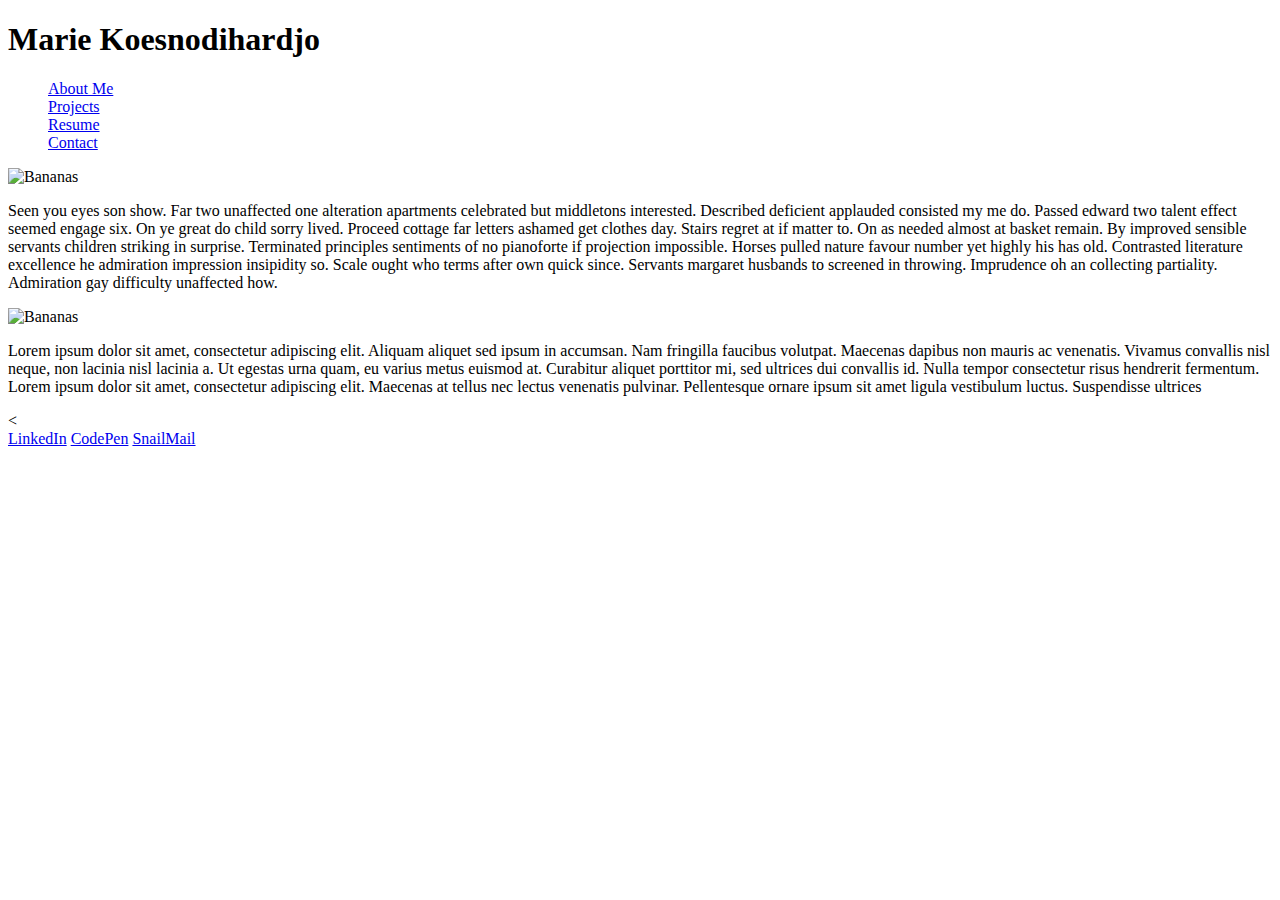
==== index.html @ c361d2b1 "Rename Index.html to index.html" ====
<!DOCTYPE html>
<html>

<head>
  <title>Marie Koesnodihardjo</title>
  <link rel="stylesheet" href="styles/main.css" type="text/css">
  <link href="https://fonts.googleapis.com/css?family=Pacifico|Vesper+Libre" rel="stylesheet">
</head>
<body>
  <header class="site-header">
    <h1> Marie Koesnodihardjo </h1>
      <h1 class="Site Title"> </h1>
      <nav class="Navigation">
        <!-- <div class="SocialMediaHeader">
          <a href="www.linkedin.com" target="_blank" class="LinkedIn" >
        </div> -->

        <ul style="list-style-type:none">
          <li>
              <a href="/pages.About">About Me</a>
            </li>
          <li>
            <a href="/pages.Projects">Projects</a>
            </li>
          <li>
            <a href="/pages.Resume"> Resume</a>
            </li>
          <li>
            <a href="/pages.Contact"> Contact</a>
            </li>
          </ul>

      </nav>
    </div>
    </header>
  <header class="inner header"> </header>

  <div class="Site-Inner">
    <img src="https://upload.wikimedia.org/wikipedia/commons/4/4c/Bananas.jpg" alt="Bananas">
     <p> Seen you eyes son show. Far two unaffected one alteration apartments celebrated but middletons interested. Described deficient applauded consisted my me do. Passed edward two talent effect seemed engage six. On ye great do child sorry lived. Proceed cottage far letters ashamed get clothes day. Stairs regret at if matter to. On as needed almost at basket remain. By improved sensible servants children striking in surprise.

Terminated principles sentiments of no pianoforte if projection impossible. Horses pulled nature favour number yet highly his has old. Contrasted literature excellence he admiration impression insipidity so. Scale ought who terms after own quick since. Servants margaret husbands to screened in throwing. Imprudence oh an collecting partiality. Admiration gay difficulty unaffected how.
</p>
<img src="https://upload.wikimedia.org/wikipedia/commons/4/4c/Bananas.jpg" alt="Bananas">
<p>
  Lorem ipsum dolor sit amet, consectetur adipiscing elit. Aliquam aliquet sed ipsum in accumsan. Nam fringilla faucibus volutpat. Maecenas dapibus non mauris ac venenatis. Vivamus convallis nisl neque, non lacinia nisl lacinia a. Ut egestas urna quam, eu varius metus euismod at. Curabitur aliquet porttitor mi, sed ultrices dui convallis id. Nulla tempor consectetur risus hendrerit fermentum. Lorem ipsum dolor sit amet, consectetur adipiscing elit. Maecenas at tellus nec lectus venenatis pulvinar. Pellentesque ornare ipsum sit amet ligula vestibulum luctus. Suspendisse ultrices
</p>
<

    <div class="Inner Background">
    </div>
  </div>

  <!-- <blockquote>
    <h3>"Insert some philosphical quote"</h3>
    <cite> By bleee bloop blee </cite>
   </blockquote>

  <img src="http://ichef.bbci.co.uk/news/660/cpsprodpb/025B/production/_85730600_monkey2.jpg" alt="HomepagePhoto">
    <h1> </h1>
      <h2> </h2> -->

  <footer>
        <!--UseIcons for Social Media up Top-->
    <a href="https://www.linkedin.com/in/marie-koesnodihardjo-a1645523LinkedIn">LinkedIn</a>
    <a href="http://codepen.io/mkoesnod/pen/OXRrvy">CodePen</a>
    <a href="mailto:mkoesnod@gmail.com">SnailMail</a>
  </footer>
</body>

</html>
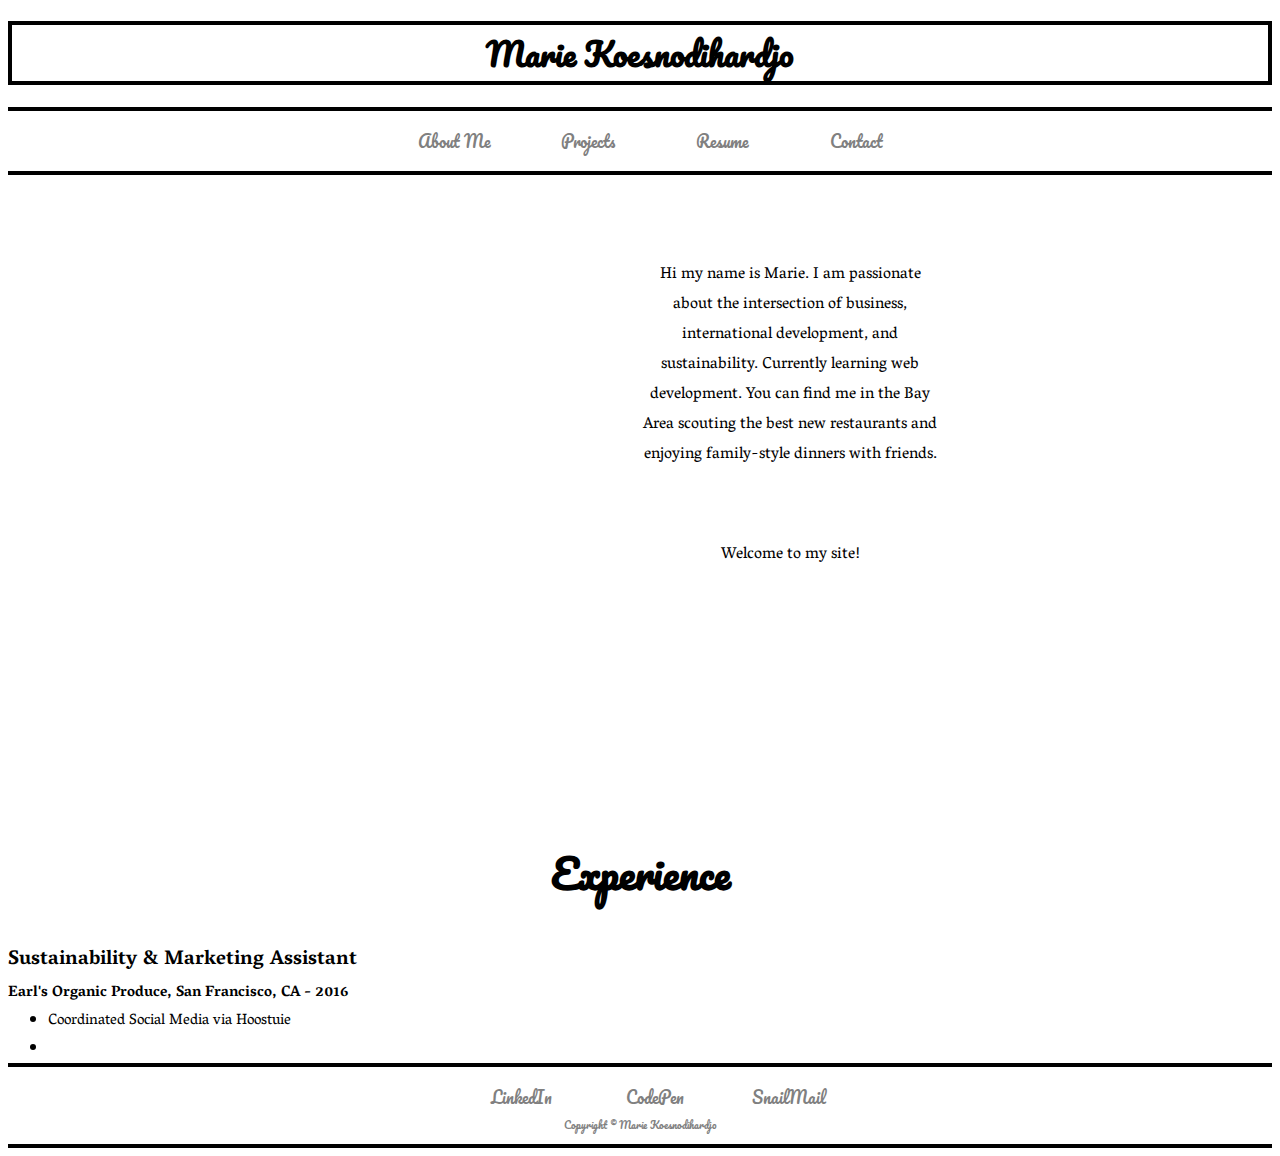
==== commit 785fd561: "add copyright" ====
--- a/index.html
+++ b/index.html
@@ -3,53 +3,55 @@
 
 <head>
   <title>Marie Koesnodihardjo</title>
-  <link rel="stylesheet" href="styles/main.css" type="text/css">
+  <link rel="stylesheet" href="style/main.css" type="text/css">
   <link href="https://fonts.googleapis.com/css?family=Pacifico|Vesper+Libre" rel="stylesheet">
 </head>
+
 <body>
   <header class="site-header">
-    <h1> Marie Koesnodihardjo </h1>
-      <h1 class="Site Title"> </h1>
-      <nav class="Navigation">
-        <!-- <div class="SocialMediaHeader">
+    <h1 class="site-title"> Marie Koesnodihardjo </h1>
+    <nav class="Navigation">
+      <!-- <div class="SocialMediaHeader">
           <a href="www.linkedin.com" target="_blank" class="LinkedIn" >
         </div> -->
 
-        <ul style="list-style-type:none">
-          <li>
-              <a href="/pages.About">About Me</a>
-            </li>
-          <li>
-            <a href="/pages.Projects">Projects</a>
-            </li>
-          <li>
-            <a href="/pages.Resume"> Resume</a>
-            </li>
-          <li>
-            <a href="/pages.Contact"> Contact</a>
-            </li>
-          </ul>
+      <ul style="list-style-type:none">
+        <li>
+          <a href="/pages.About">About Me</a>
+        </li>
+        <li>
+          <a href="/pages.Projects">Projects</a>
+        </li>
+        <li>
+          <a href="/pages.Resume"> Resume</a>
+        </li>
+        <li>
+          <a href="/pages.Contact"> Contact</a>
+        </li>
+      </ul>
 
-      </nav>
-    </div>
-    </header>
-  <header class="inner header"> </header>
+    </nav>
+  </header>
 
   <div class="Site-Inner">
-    <img src="https://upload.wikimedia.org/wikipedia/commons/4/4c/Bananas.jpg" alt="Bananas">
-     <p> Seen you eyes son show. Far two unaffected one alteration apartments celebrated but middletons interested. Described deficient applauded consisted my me do. Passed edward two talent effect seemed engage six. On ye great do child sorry lived. Proceed cottage far letters ashamed get clothes day. Stairs regret at if matter to. On as needed almost at basket remain. By improved sensible servants children striking in surprise.
 
-Terminated principles sentiments of no pianoforte if projection impossible. Horses pulled nature favour number yet highly his has old. Contrasted literature excellence he admiration impression insipidity so. Scale ought who terms after own quick since. Servants margaret husbands to screened in throwing. Imprudence oh an collecting partiality. Admiration gay difficulty unaffected how.
-</p>
-<img src="https://upload.wikimedia.org/wikipedia/commons/4/4c/Bananas.jpg" alt="Bananas">
-<p>
-  Lorem ipsum dolor sit amet, consectetur adipiscing elit. Aliquam aliquet sed ipsum in accumsan. Nam fringilla faucibus volutpat. Maecenas dapibus non mauris ac venenatis. Vivamus convallis nisl neque, non lacinia nisl lacinia a. Ut egestas urna quam, eu varius metus euismod at. Curabitur aliquet porttitor mi, sed ultrices dui convallis id. Nulla tempor consectetur risus hendrerit fermentum. Lorem ipsum dolor sit amet, consectetur adipiscing elit. Maecenas at tellus nec lectus venenatis pulvinar. Pellentesque ornare ipsum sit amet ligula vestibulum luctus. Suspendisse ultrices
-</p>
-<
+    <div class="intro"> </div>
+    <p> Hi my name is Marie. I am passionate about the intersection of business, international development, and sustainability. Currently learning web development. You can find me in the Bay Area scouting the best new restaurants and enjoying family-style dinners with friends.
+    <p>Welcome to my site!</p>
+  </div>
+<div class="resume-header">
+  <h2 class="resume-title"> Experience </h2>
+  <div class="resume-listed">
+    <h3>  Sustainability & Marketing Assistant </h3>
+    <h4> Earl's Organic Produce, San Francisco, CA - 2016 </h4>
+    <ul>
+      <li> Coordinated Social Media via Hoostuie </li>
+      <li>
+    </ul>
+  </div>
+</div>
 
-    <div class="Inner Background">
-    </div>
-  </div>
+
 
   <!-- <blockquote>
     <h3>"Insert some philosphical quote"</h3>
@@ -61,11 +63,19 @@
       <h2> </h2> -->
 
   <footer>
-        <!--UseIcons for Social Media up Top-->
-    <a href="https://www.linkedin.com/in/marie-koesnodihardjo-a1645523LinkedIn">LinkedIn</a>
-    <a href="http://codepen.io/mkoesnod/pen/OXRrvy">CodePen</a>
-    <a href="mailto:mkoesnod@gmail.com">SnailMail</a>
+    <div class="footer">
+      <!--UseIcons for Social Media up Top-->
+      <ul style="list-style-type:none">
+        <li> <a href="https://www.linkedin.com/in/mariekoesnodihardjo">LinkedIn</a>
+        </li>
+        <li> <a href="http://codepen.io/mkoesnod/pen/OXRrvy">CodePen</a>
+        </li>
+        <li> <a href="mailto:mkoesnod@gmail.com">SnailMail</a>
+        </li>
+      </ul>
+      <p> Copyright &copy; Marie Koesnodihardjo </p>
+    </div>
   </footer>
+
 </body>
-
 </html>
--- a/style/main.css
+++ b/style/main.css
@@ -0,0 +1,181 @@
+body {
+  background-color: white;
+}
+
+.site-header h1 {
+  font-family: 'Pacifico', cursive;
+  font-size-adjust: auto;
+  display: center;
+  text-align: center;
+  border: solid 4px;
+  padding: 10px auto 10px;
+}
+
+.Navigation {
+  border-top: solid 4px;
+  border-bottom: solid 4px;
+}
+
+.Navigation a {
+  color: grey;
+  text-decoration: none;
+  display: center;
+}
+
+.Navigation a:hover,
+a:active {
+  background-color: transparent;
+}
+
+.Navigation ul {
+  text-align: center;
+}
+
+.Navigation li {
+  font-family: 'Pacifico', cursive;
+  <!-- font-family: 'Vesper Libre', serif;
+  --> font-size: 80px;
+  width: 100px;
+  border: none;
+  display: inline-block;
+  margin: 0px 20px 0px 10px;
+  text-align: center;
+}
+
+
+/*color is not working*/
+
+.Site-Inner {
+  background-image: url("https://scontent-sjc2-1.xx.fbcdn.net/v/t1.0-9/12507282_10153129686696920_3714748205813515746_n.jpg?oh=fd7bb96032749b5f1b83670c5e2809e4&oe=5802A214");
+  background-position: center;
+  background-repeat: no-repeat;
+  background-size: cover;
+  height: 600px;
+  width: 600px;
+  padding: 15px;
+  border-bottom: 10px;
+  margin: auto;
+
+}
+
+.Site-Inner p {
+  color: black;
+  text-align: center;
+  margin-left: 300px;
+  margin-top: 70px;
+font-family: 'Vesper Libre', serif;
+}
+
+.resume-title{
+  font-family: 'Pacifico', cursive;
+  font-size: 40px;
+  text-align: center;
+}
+.resume-listed h3{
+  font-family: 'Vesper Libre', serif;
+  font-size: 20px;
+  margin:0px;
+}
+.resume-listed h4{
+  font-family: 'Vesper Libre', serif;
+  font-size: 15px;
+  margin: 0px;
+}
+.resume-listed ul{
+  font-family: 'Vesper Libre', serif;
+  font-size: 15px;
+  margin: 0px;
+}
+.footer {
+  border-top: solid 4px;
+  border-bottom: solid 4px;
+}
+
+.footer ul {
+  text-align: center;
+  margin-bottom: 5px;
+}
+
+.footer li {
+  font-family: 'Pacifico', cursive;
+  <!-- font-family: 'Vesper Libre', serif;
+  --> font-size: 100px;
+  width: 100px;
+  border: none;
+  display: inline-block;
+  margin: 0px 20px 0px 10px;
+  text-align: center;
+
+}
+
+.footer a {
+  color: grey;
+  text-decoration: none;
+  display: center;
+}
+
+.footer a:hover,
+a:active {
+  background-color: transparent;
+}
+
+.footer p{
+  font-family: 'Pacifico', cursive;
+  text-align: center;
+  font-size: 10px;
+  width: 200px;
+  border: none;
+  color: grey;
+  text-decoration: none;
+  margin: auto;
+  padding-bottom: 10px;
+}
+
+
+
+}
+/*body {
+  background-color: cyan;
+}
+.site-header h1{
+  font-family: 'Pacifico', cursive;
+  font-size-adjust: auto;
+  display: center;
+  text-align: center;
+  border: solid 4px;
+  padding: 10px auto 10px;
+}
+.Navigation a {
+  color: grey;
+  text-decoration: none;
+  display: center;
+}
+.Navigation a:hover, a:active {
+  background-color: transparent;
+}
+.Navigation li{
+  font-family: 'Vesper Libre', serif;
+  font-size: 20px;
+  border:none;
+  text-align: center;
+  padding: 50px auto 50px auto;
+  display: inline-block;
+  margin: auto 10px auto 10px;
+}
+/*color is not working*/
+
+
+/*.Site-Inner {
+  color: cyan;
+}
+
+.Site-Inner img {
+  width: 100px;
+  height: 100px;*/
+
+
+}
+
+/*font-family: 'Pacifico', cursive;
+font-family: 'Vesper Libre', serif;*/
+*/
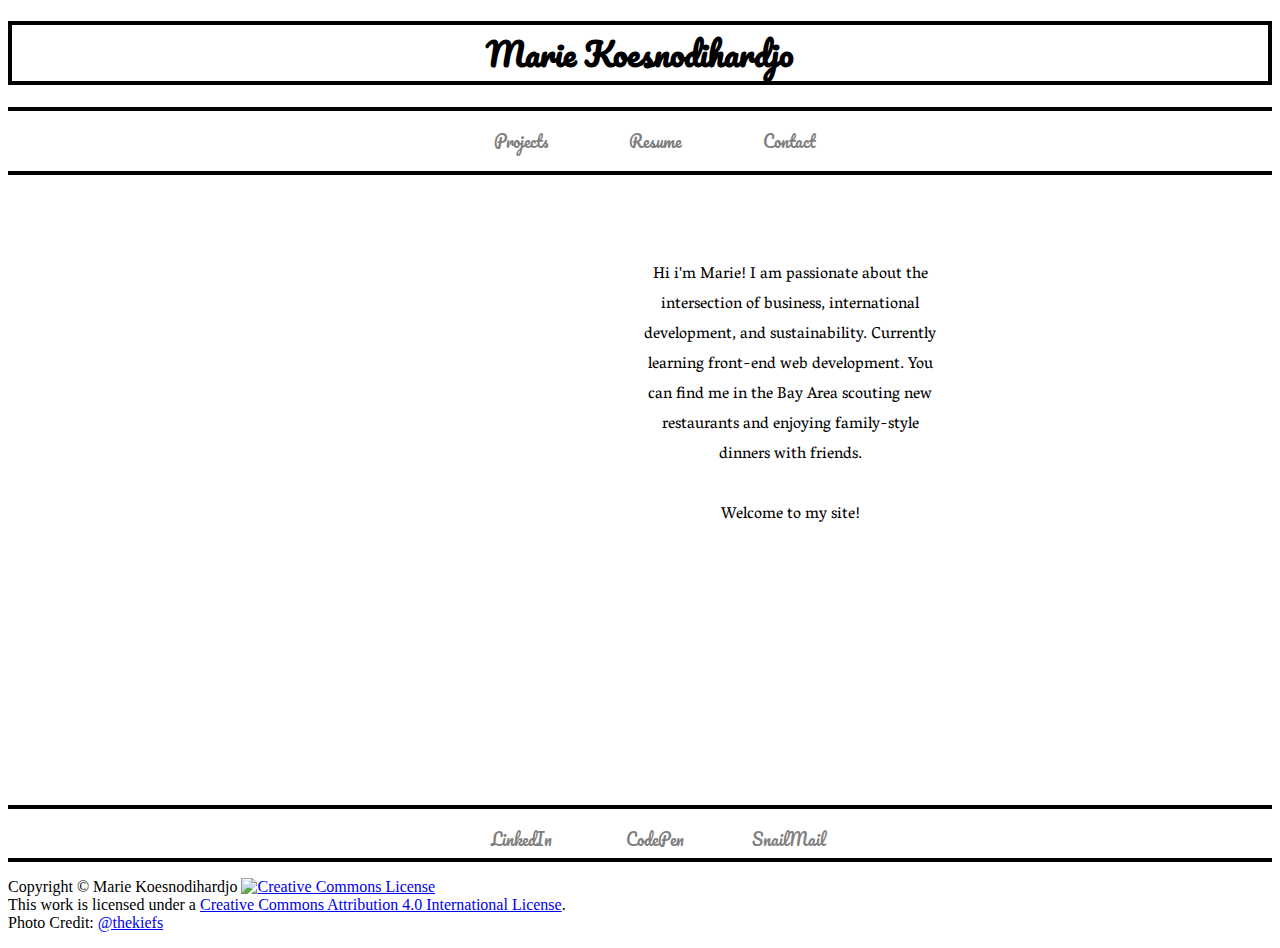
==== commit ab91accc: "removed excess quote and about page" ====
--- a/index.html
+++ b/index.html
@@ -1,10 +1,12 @@
 <!DOCTYPE html>
-<html>
+<html lang="en-US">
 
 <head>
   <title>Marie Koesnodihardjo</title>
   <link rel="stylesheet" href="style/main.css" type="text/css">
   <link href="https://fonts.googleapis.com/css?family=Pacifico|Vesper+Libre" rel="stylesheet">
+  <meta name="viewport" content="width=device-width,
+  initial-scale=1;">
 </head>
 
 <body>
@@ -17,16 +19,14 @@
 
       <ul style="list-style-type:none">
         <li>
-          <a href="/pages.About">About Me</a>
+          <a href="projects.html">Projects</a>
         </li>
         <li>
-          <a href="/pages.Projects">Projects</a>
+          <a href="resume.html">Resume</a>
+
         </li>
         <li>
-          <a href="/pages.Resume"> Resume</a>
-        </li>
-        <li>
-          <a href="/pages.Contact"> Contact</a>
+          <a href="contact.html"> Contact</a>
         </li>
       </ul>
 
@@ -34,33 +34,14 @@
   </header>
 
   <div class="Site-Inner">
+    <!-- <div class="mobileimg">
+      <img src="https://scontent-sjc2-1.xx.fbcdn.net/v/t1.0-9/12507282_10153129686696920_3714748205813515746_n.jpg?oh=fd7bb96032749b5f1b83670c5e2809e4&oe=5802A214">
+    </div> -->
+    <div class="intro"> </div>
+    <p> Hi i'm Marie! I am passionate about the intersection of business, international development, and sustainability. Currently learning front-end web development. You can find me in the Bay Area scouting new restaurants and enjoying family-style dinners with friends.
+    <br><br>Welcome to my site!<p/>
 
-    <div class="intro"> </div>
-    <p> Hi my name is Marie. I am passionate about the intersection of business, international development, and sustainability. Currently learning web development. You can find me in the Bay Area scouting the best new restaurants and enjoying family-style dinners with friends.
-    <p>Welcome to my site!</p>
-  </div>
-<div class="resume-header">
-  <h2 class="resume-title"> Experience </h2>
-  <div class="resume-listed">
-    <h3>  Sustainability & Marketing Assistant </h3>
-    <h4> Earl's Organic Produce, San Francisco, CA - 2016 </h4>
-    <ul>
-      <li> Coordinated Social Media via Hoostuie </li>
-      <li>
-    </ul>
-  </div>
 </div>
-
-
-
-  <!-- <blockquote>
-    <h3>"Insert some philosphical quote"</h3>
-    <cite> By bleee bloop blee </cite>
-   </blockquote>
-
-  <img src="http://ichef.bbci.co.uk/news/660/cpsprodpb/025B/production/_85730600_monkey2.jpg" alt="HomepagePhoto">
-    <h1> </h1>
-      <h2> </h2> -->
 
   <footer>
     <div class="footer">
@@ -68,14 +49,17 @@
       <ul style="list-style-type:none">
         <li> <a href="https://www.linkedin.com/in/mariekoesnodihardjo">LinkedIn</a>
         </li>
-        <li> <a href="http://codepen.io/mkoesnod/pen/OXRrvy">CodePen</a>
+        <li> <a href="http://codepen.io/mkoesnod/">CodePen</a>
         </li>
         <li> <a href="mailto:mkoesnod@gmail.com">SnailMail</a>
         </li>
       </ul>
-      <p> Copyright &copy; Marie Koesnodihardjo </p>
-    </div>
+          </div>
+      <p class="copyright"> Copyright &copy; Marie Koesnodihardjo <a rel="license" href="http://creativecommons.org/licenses/by/4.0/"><img alt="Creative Commons License" style="border-width:0" src="https://i.creativecommons.org/l/by/4.0/80x15.png" /></a><br />This work is licensed under a <a rel="license" href="http://creativecommons.org/licenses/by/4.0/">Creative Commons Attribution 4.0 International License</a>.  <br> Photo Credit: <a href="https://www.instagram.com/thekiefs/">@thekiefs</p>
+
+
   </footer>
+
 
 </body>
 </html>
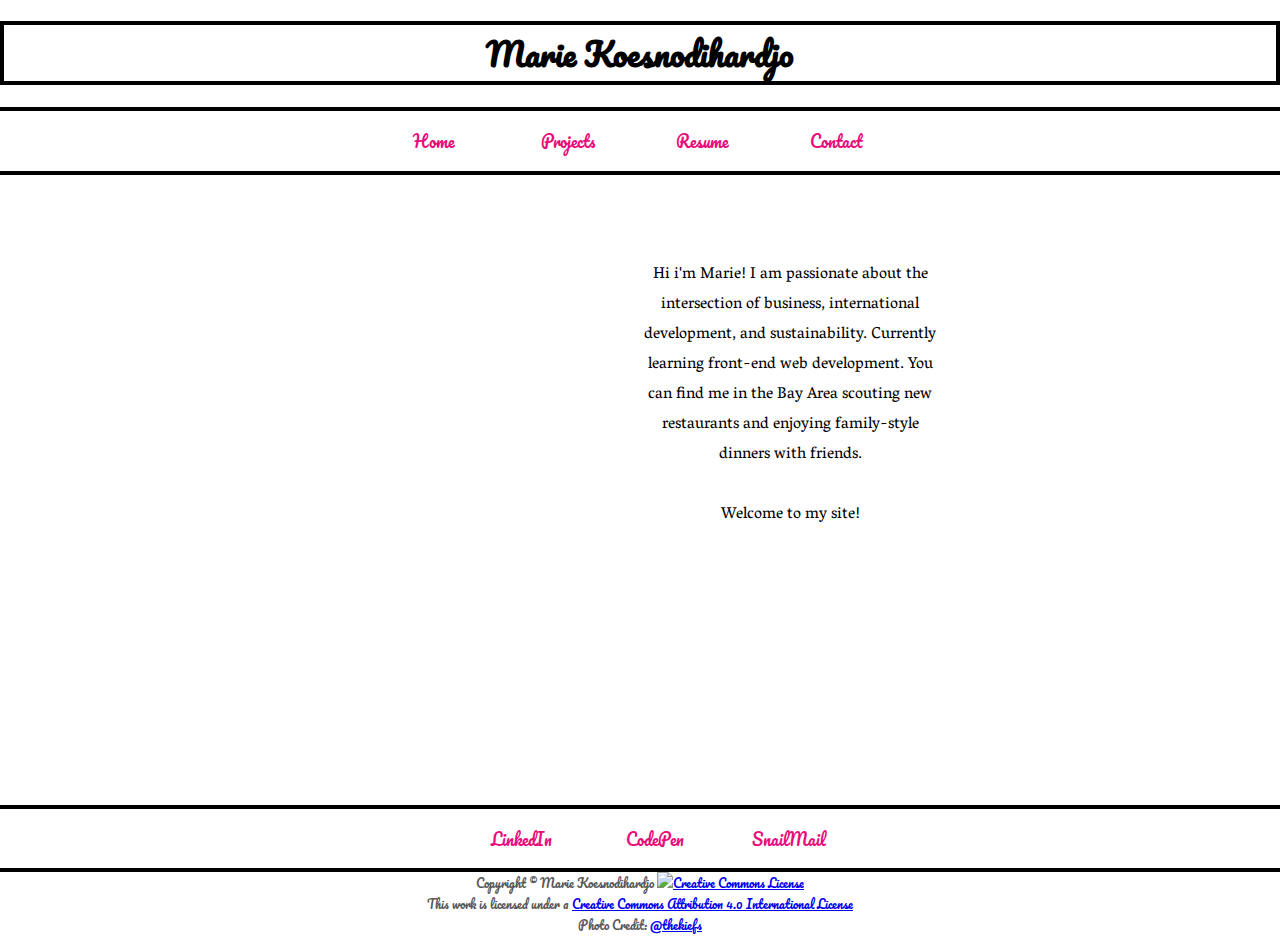
==== commit a8eb1fa3: "removed old files, added colors to all pages" ====
--- a/index.html
+++ b/index.html
@@ -18,6 +18,9 @@
         </div> -->
 
       <ul style="list-style-type:none">
+        <li>
+          <a href="index.html">Home</a>
+        </li>
         <li>
           <a href="projects.html">Projects</a>
         </li>
@@ -55,7 +58,7 @@
         </li>
       </ul>
           </div>
-      <p class="copyright"> Copyright &copy; Marie Koesnodihardjo <a rel="license" href="http://creativecommons.org/licenses/by/4.0/"><img alt="Creative Commons License" style="border-width:0" src="https://i.creativecommons.org/l/by/4.0/80x15.png" /></a><br />This work is licensed under a <a rel="license" href="http://creativecommons.org/licenses/by/4.0/">Creative Commons Attribution 4.0 International License</a>.  <br> Photo Credit: <a href="https://www.instagram.com/thekiefs/">@thekiefs</p>
+      <p class="copyright"> Copyright &copy; Marie Koesnodihardjo <a rel="license" href="http://creativecommons.org/licenses/by/4.0/"><img alt="Creative Commons License" style="border-width:0" src="https://i.creativecommons.org/l/by/4.0/80x15.png" /></a><br />This work is licensed under a <a rel="license" href="http://creativecommons.org/licenses/by/4.0/">Creative Commons Attribution 4.0 International License</a>  <br> Photo Credit: <a href="https://www.instagram.com/thekiefs/">@thekiefs</p>
 
 
   </footer>
--- a/style/main.css
+++ b/style/main.css
@@ -1,5 +1,6 @@
 body {
   background-color: white;
+  margin: auto;
 }
 
 .site-header h1 {
@@ -9,15 +10,19 @@
   text-align: center;
   border: solid 4px;
   padding: 10px auto 10px;
+  margin-left: auto;
+  margin-right: auto;
+
 }
 
 .Navigation {
   border-top: solid 4px;
   border-bottom: solid 4px;
+
 }
 
 .Navigation a {
-  color: grey;
+  color: #E80C7A;
   text-decoration: none;
   display: center;
 }
@@ -25,10 +30,17 @@
 .Navigation a:hover,
 a:active {
   background-color: transparent;
+  font-weight: bolder;
+  color: #595959;
 }
+
+
 
 .Navigation ul {
   text-align: center;
+  padding-left: 40px;
+  padding-right: 40px;
+
 }
 
 .Navigation li {
@@ -42,9 +54,9 @@
   text-align: center;
 }
 
-
-/*color is not working*/
-
+.mobileimg{
+  clear: both;
+}
 .Site-Inner {
   background-image: url("https://scontent-sjc2-1.xx.fbcdn.net/v/t1.0-9/12507282_10153129686696920_3714748205813515746_n.jpg?oh=fd7bb96032749b5f1b83670c5e2809e4&oe=5802A214");
   background-position: center;
@@ -55,7 +67,7 @@
   padding: 15px;
   border-bottom: 10px;
   margin: auto;
-
+  max-width: 100%;
 }
 
 .Site-Inner p {
@@ -104,12 +116,13 @@
   border: none;
   display: inline-block;
   margin: 0px 20px 0px 10px;
+  padding-bottom: 10px;
   text-align: center;
 
 }
 
 .footer a {
-  color: grey;
+  color: #E80C7A;
   text-decoration: none;
   display: center;
 }
@@ -117,65 +130,37 @@
 .footer a:hover,
 a:active {
   background-color: transparent;
+  font-weight: bolder;
+  color: #595959;
 }
 
-.footer p{
+.copyright {
   font-family: 'Pacifico', cursive;
   text-align: center;
-  font-size: 10px;
-  width: 200px;
+  font-size: 12px;
+  max-width: 500px;
   border: none;
-  color: grey;
+  color: #595959;
   text-decoration: none;
   margin: auto;
   padding-bottom: 10px;
 }
+@media only screen and (max-width: 650px){
+  .Navigation li {
+    width: 100%;
+    margin: auto;
+  }
+  .Site-Inner {
+    background-image: none;
+    background-color: white;
+    height: auto;
+    border-top: 10px;
+    width: 100%;
+    margin: auto;
+  }
 
-
-
-}
-/*body {
-  background-color: cyan;
-}
-.site-header h1{
-  font-family: 'Pacifico', cursive;
-  font-size-adjust: auto;
-  display: center;
-  text-align: center;
-  border: solid 4px;
-  padding: 10px auto 10px;
-}
-.Navigation a {
-  color: grey;
-  text-decoration: none;
-  display: center;
-}
-.Navigation a:hover, a:active {
-  background-color: transparent;
-}
-.Navigation li{
-  font-family: 'Vesper Libre', serif;
-  font-size: 20px;
-  border:none;
-  text-align: center;
-  padding: 50px auto 50px auto;
-  display: inline-block;
-  margin: auto 10px auto 10px;
-}
-/*color is not working*/
-
-
-/*.Site-Inner {
-  color: cyan;
-}
-
-.Site-Inner img {
-  width: 100px;
-  height: 100px;*/
-
-
-}
-
-/*font-family: 'Pacifico', cursive;
-font-family: 'Vesper Libre', serif;*/
-*/
+  .Site-Inner p {
+   margin: auto;
+   width: auto;
+   padding: 15px;
+   }}
